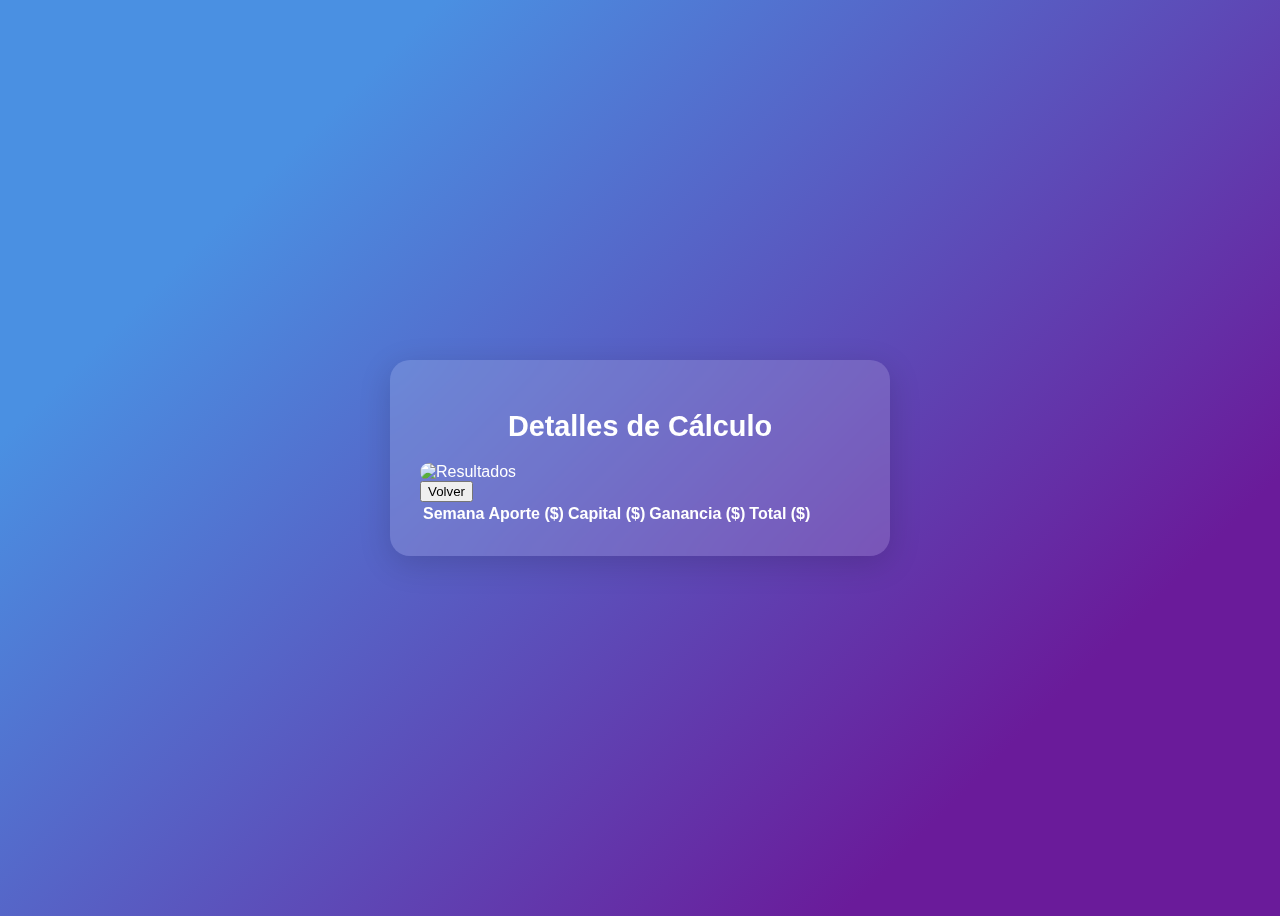
==== details.html @ 152ceb79 "table" ====
<!DOCTYPE html>
<html lang="es">
<head>
    <meta charset="UTF-8">
    <meta name="viewport" content="width=device-width, initial-scale=1.0">
    <title>Detalles de Cálculo</title>
    <link rel="stylesheet" href="styles.css">
    <script>
        if (performance.getEntriesByType("navigation")[0].type === "reload") {
            window.location.href = 'index.html';
        }
    </script>

</head>
<body>
    <div class="container">
        <h1>Detalles de Cálculo</h1>
        <div id="chartContainer">
            <img id="resultChartImage" alt="Resultados" style="max-width: 100%; border-radius: 10px;">
        </div>
        <button onclick="goBack()" id="backButton">Volver</button>
        <div id="tableContainer">
            <table id="interestTable" class="styled-table">
                <thead>
                    <tr>
                        <th>Semana</th>
                        <th>Aporte ($)</th>
                        <th>Capital ($)</th>
                        <th>Ganancia ($)</th>
                        <th>Total ($)</th>
                    </tr>
                </thead>
                <tbody id="tableBody">
                    <!-- Las filas serán insertadas dinámicamente con JavaScript -->
                </tbody>
            </table>
        </div>
    </div>
    <!-- Pantalla de Carga -->
    <div id="loadingScreen">
        <div class="loader">
            <div class="bar"></div>
            <div class="bar"></div>
            <div class="bar"></div>
        </div>
        <p id="loadingText">Cargando, por favor espera...</p>
    </div>

    <script src="details.js"></script>
</body>
</html>
---- styles.css ----
* {
    box-sizing: border-box;
}

body {
    display: flex;
    justify-content: center;
    align-items: center;
    height: 100vh;
    font-family: 'Poppins', sans-serif;
    background: linear-gradient(135deg, #4a90e2 20%, #6a1b9a 80%);
    color: #fff;
}

.container {
    background: rgba(255, 255, 255, 0.15);
    backdrop-filter: blur(10px);
    border-radius: 20px;
    padding: 30px;
    width: 100%;
    max-width: 500px;
    box-shadow: 0 8px 32px rgba(0, 0, 0, 0.15);
}

h1 {
    text-align: center;
    font-size: 1.8em;
    margin-bottom: 20px;
}

.input-group {
    display: flex;
    align-items: center;
    margin-bottom: 15px;
}

label {
    width: 150px;
    margin-right: 10px;
    text-align: left;
}

input {
    flex: 1;
    padding: 12px;
    border: none;
    border-radius: 10px;
    background: rgba(255, 255, 255, 0.894);
    color: #6d6d6d;
}

input:focus {
    background: rgb(255, 255, 255);
}

.button-group {
    display: flex;
    justify-content: space-between;
    margin-top: 15px;
}

#submitButton, #detailsButton {
    padding: 12px;
    border: none;
    border-radius: 10px;
    color: #fff;
    cursor: pointer;
    width: 48%;
}

#submitButton {
    background-color: #28a745;
}

#submitButton:hover {
    background-color: #218838;
}

#detailsButton {
    background-color: #17a2b8;
}

#detailsButton:hover {
    background-color: #138496;
}

.result {
    margin-top: 20px;
    text-align: center;
    font-size: 1.2em;
}

/* Pantalla de Carga */
#loadingScreen {
    position: fixed;
    top: 0;
    left: 0;
    width: 100%;
    height: 100%;
    background: linear-gradient(135deg, #4a90e2 20%, #6a1b9a 80%);
    display: flex;
    flex-direction: column;
    align-items: center;
    justify-content: center;
    z-index: 1000;
    color: #fff;
    font-family: 'Poppins', sans-serif;
}

/* Contenedor del loader */
.loader {
    display: flex;
    gap: 15px;
}

/* Estilo de las barras */
.bar {
    width: 10px;
    height: 40px;
    background-color: #ffffff;
    border-radius: 10px;
    animation: bounce 1s infinite;
}

/* Animación de rebote */
@keyframes bounce {
    0%, 100% {
        transform: scaleY(0.5);
        opacity: 0.5;
    }
    50% {
        transform: scaleY(1.5);
        opacity: 1;
    }
}

/* Delay para cada barra */
.bar:nth-child(1) {
    animation-delay: 0s;
}

.bar:nth-child(2) {
    animation-delay: 0.2s;
}

.bar:nth-child(3) {
    animation-delay: 0.4s;
}

/* Texto de la pantalla de carga */
#loadingText {
    margin-top: 20px;
    font-size: 1.2em;
    color: #ffffff;
}

#loadingScreen{
    display: none;
}

select{
    flex: 0.5;
    width: 50%;
    padding: 10px;
    border-radius: 10px;
}
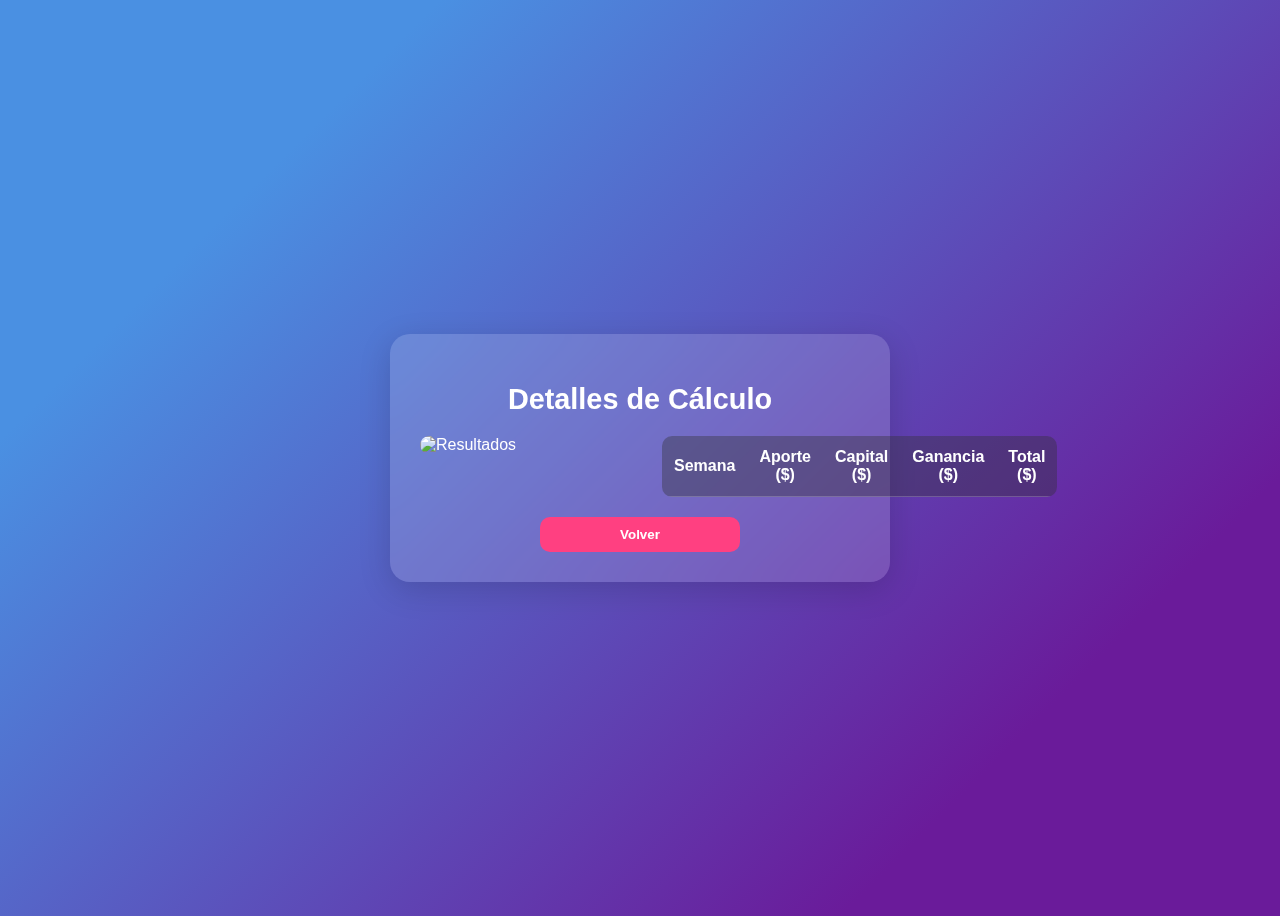
==== commit a1f75078: "table css" ====
--- a/details.html
+++ b/details.html
@@ -14,11 +14,13 @@
 </head>
 <body>
     <div class="container">
-        <h1>Detalles de Cálculo</h1>
+    <h1>Detalles de Cálculo</h1>
+    <div id="resultContainer" class="flex-container">
+        <!-- Contenedor de la imagen -->
         <div id="chartContainer">
             <img id="resultChartImage" alt="Resultados" style="max-width: 100%; border-radius: 10px;">
         </div>
-        <button onclick="goBack()" id="backButton">Volver</button>
+        <!-- Contenedor de la tabla -->
         <div id="tableContainer">
             <table id="interestTable" class="styled-table">
                 <thead>
@@ -36,15 +38,9 @@
             </table>
         </div>
     </div>
-    <!-- Pantalla de Carga -->
-    <div id="loadingScreen">
-        <div class="loader">
-            <div class="bar"></div>
-            <div class="bar"></div>
-            <div class="bar"></div>
-        </div>
-        <p id="loadingText">Cargando, por favor espera...</p>
-    </div>
+    <button onclick="goBack()" id="backButton">Volver</button>
+</div>
+
 
     <script src="details.js"></script>
 </body>
--- a/styles.css
+++ b/styles.css
@@ -164,3 +164,74 @@
     padding: 10px;
     border-radius: 10px;
 }
+
+/* Contenedor flex para alinear la imagen y la tabla horizontalmente */
+.flex-container {
+    display: flex;
+    flex-direction: row;
+    gap: 20px;
+    align-items: flex-start;
+    justify-content: space-between;
+}
+
+/* Estilo para el contenedor de la imagen */
+#chartContainer {
+    flex: 1;
+    max-width: 45%;
+}
+
+/* Estilo para el contenedor de la tabla */
+#tableContainer {
+    flex: 1;
+    max-width: 45%;
+}
+
+/* Estilo para la tabla de interés */
+#interestTable {
+    width: 100%;
+    border-collapse: collapse;
+    background: rgba(255, 255, 255, 0.1);
+    border-radius: 10px;
+    overflow: hidden;
+}
+
+#interestTable th, #interestTable td {
+    padding: 12px;
+    text-align: center;
+    color: #fff;
+    border-bottom: 1px solid rgba(255, 255, 255, 0.2);
+}
+
+#interestTable th {
+    background-color: rgba(0, 0, 0, 0.3);
+    font-weight: bold;
+}
+
+#interestTable tr:hover {
+    background-color: rgba(255, 255, 255, 0.1);
+}
+
+#interestTable td {
+    font-size: 0.9em;
+}
+
+/* Botón de volver centrado */
+#backButton {
+    margin-top: 20px;
+    padding: 10px 20px;
+    border: none;
+    border-radius: 10px;
+    background-color: #ff4081;
+    color: #fff;
+    cursor: pointer;
+    width: 100%;
+    max-width: 200px;
+    display: block;
+    margin-left: auto;
+    margin-right: auto;
+    font-weight: bold;
+}
+
+#backButton:hover {
+    background-color: #e91e63;
+}
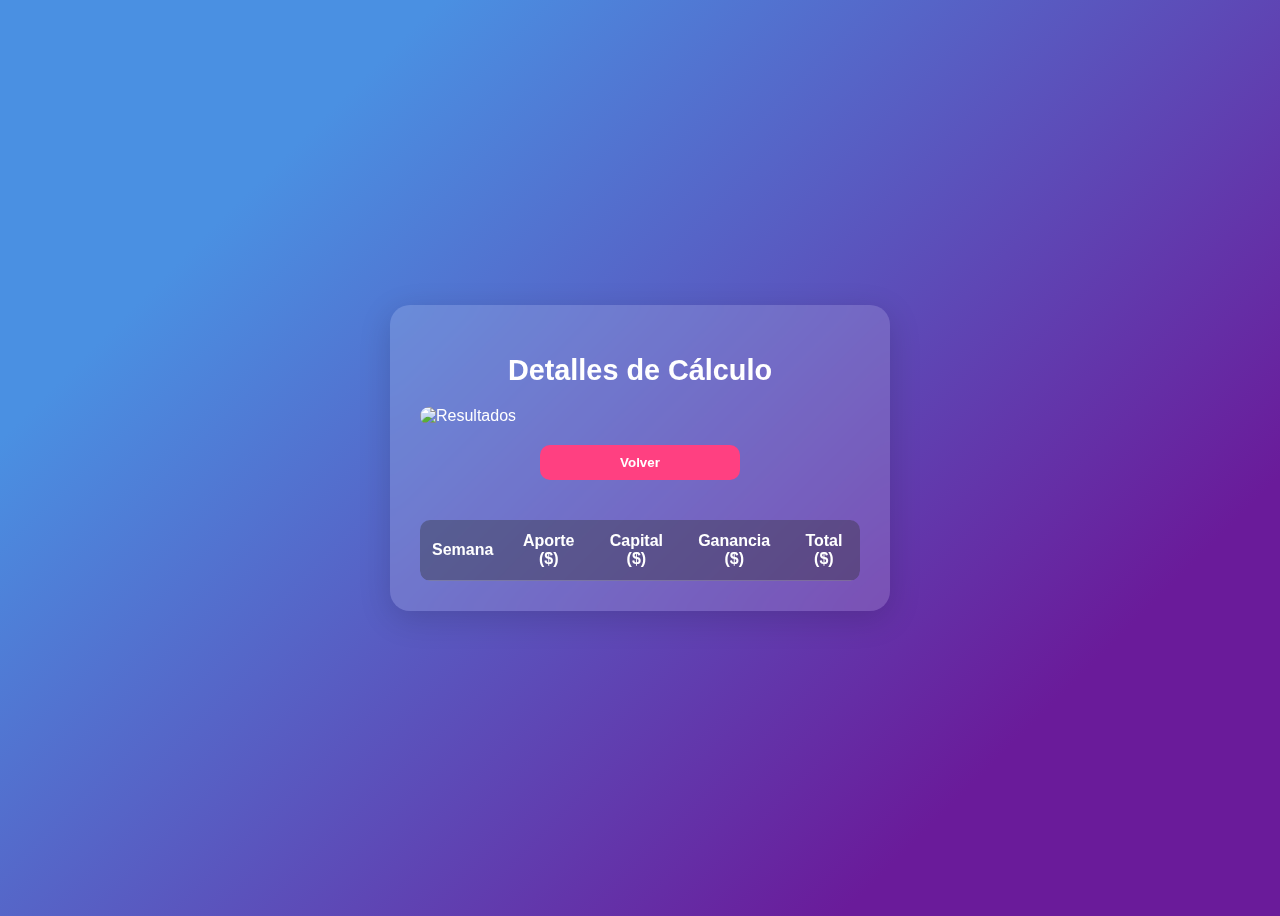
==== commit 14ac2b47: "table css" ====
--- a/details.html
+++ b/details.html
@@ -14,13 +14,11 @@
 </head>
 <body>
     <div class="container">
-    <h1>Detalles de Cálculo</h1>
-    <div id="resultContainer" class="flex-container">
-        <!-- Contenedor de la imagen -->
+        <h1>Detalles de Cálculo</h1>
         <div id="chartContainer">
             <img id="resultChartImage" alt="Resultados" style="max-width: 100%; border-radius: 10px;">
         </div>
-        <!-- Contenedor de la tabla -->
+        <button onclick="goBack()" id="backButton">Volver</button>
         <div id="tableContainer">
             <table id="interestTable" class="styled-table">
                 <thead>
@@ -38,9 +36,15 @@
             </table>
         </div>
     </div>
-    <button onclick="goBack()" id="backButton">Volver</button>
-</div>
-
+    <!-- Pantalla de Carga -->
+    <div id="loadingScreen">
+        <div class="loader">
+            <div class="bar"></div>
+            <div class="bar"></div>
+            <div class="bar"></div>
+        </div>
+        <p id="loadingText">Cargando, por favor espera...</p>
+    </div>
 
     <script src="details.js"></script>
 </body>
--- a/styles.css
+++ b/styles.css
@@ -165,30 +165,10 @@
     border-radius: 10px;
 }
 
-/* Contenedor flex para alinear la imagen y la tabla horizontalmente */
-.flex-container {
-    display: flex;
-    flex-direction: row;
-    gap: 20px;
-    align-items: flex-start;
-    justify-content: space-between;
-}
-
-/* Estilo para el contenedor de la imagen */
-#chartContainer {
-    flex: 1;
-    max-width: 45%;
-}
-
-/* Estilo para el contenedor de la tabla */
-#tableContainer {
-    flex: 1;
-    max-width: 45%;
-}
-
-/* Estilo para la tabla de interés */
+/* Estilos para la tabla de interés */
 #interestTable {
     width: 100%;
+    margin-top: 20px;
     border-collapse: collapse;
     background: rgba(255, 255, 255, 0.1);
     border-radius: 10px;
@@ -215,7 +195,14 @@
     font-size: 0.9em;
 }
 
-/* Botón de volver centrado */
+/* Estilo para el contenedor de la tabla */
+#tableContainer {
+    margin-top: 20px;
+    border-radius: 10px;
+    overflow: hidden;
+}
+
+/* Estilo para el botón de volver */
 #backButton {
     margin-top: 20px;
     padding: 10px 20px;
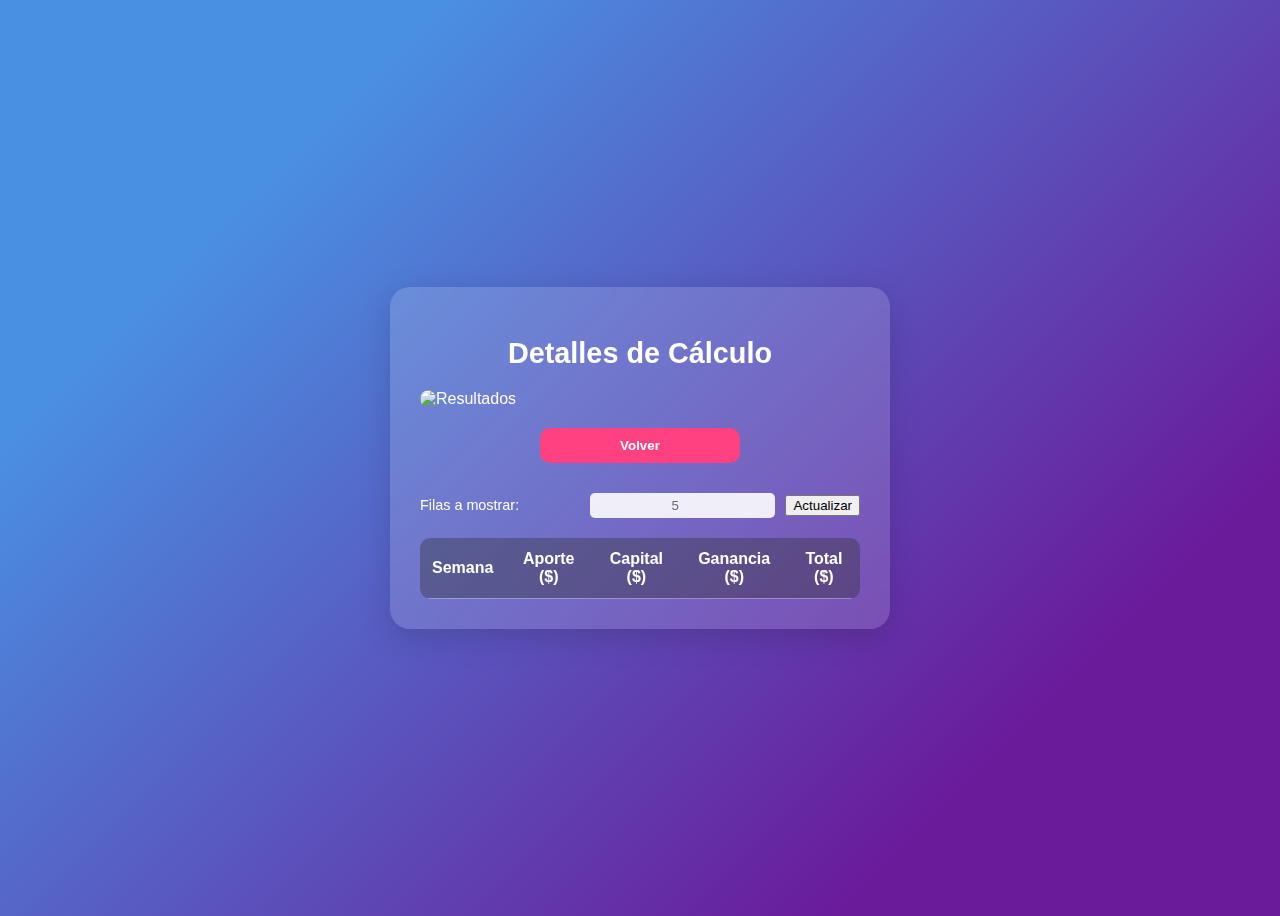
==== commit 54c5fa77: "modificando las tablas" ====
--- a/details.html
+++ b/details.html
@@ -20,6 +20,12 @@
         </div>
         <button onclick="goBack()" id="backButton">Volver</button>
         <div id="tableContainer">
+            <div class="row-controls">
+                 <label for="rowCount">Filas a mostrar:</label>
+                <input type="number" id="rowCount" min="1" max="365" value="5">
+                <button onclick="updateTableRows()">Actualizar</button>
+            </div>
+
             <table id="interestTable" class="styled-table">
                 <thead>
                     <tr>
--- a/styles.css
+++ b/styles.css
@@ -222,3 +222,22 @@
 #backButton:hover {
     background-color: #e91e63;
 }
+.row-controls {
+    display: flex;
+    align-items: center;
+    justify-content: center;
+    margin-top: 10px;
+    gap: 10px;
+}
+
+.row-controls label {
+    font-size: 0.9em;
+}
+
+.row-controls input {
+    width: 50px;
+    padding: 5px;
+    text-align: center;
+    border-radius: 5px;
+    border: none;
+}
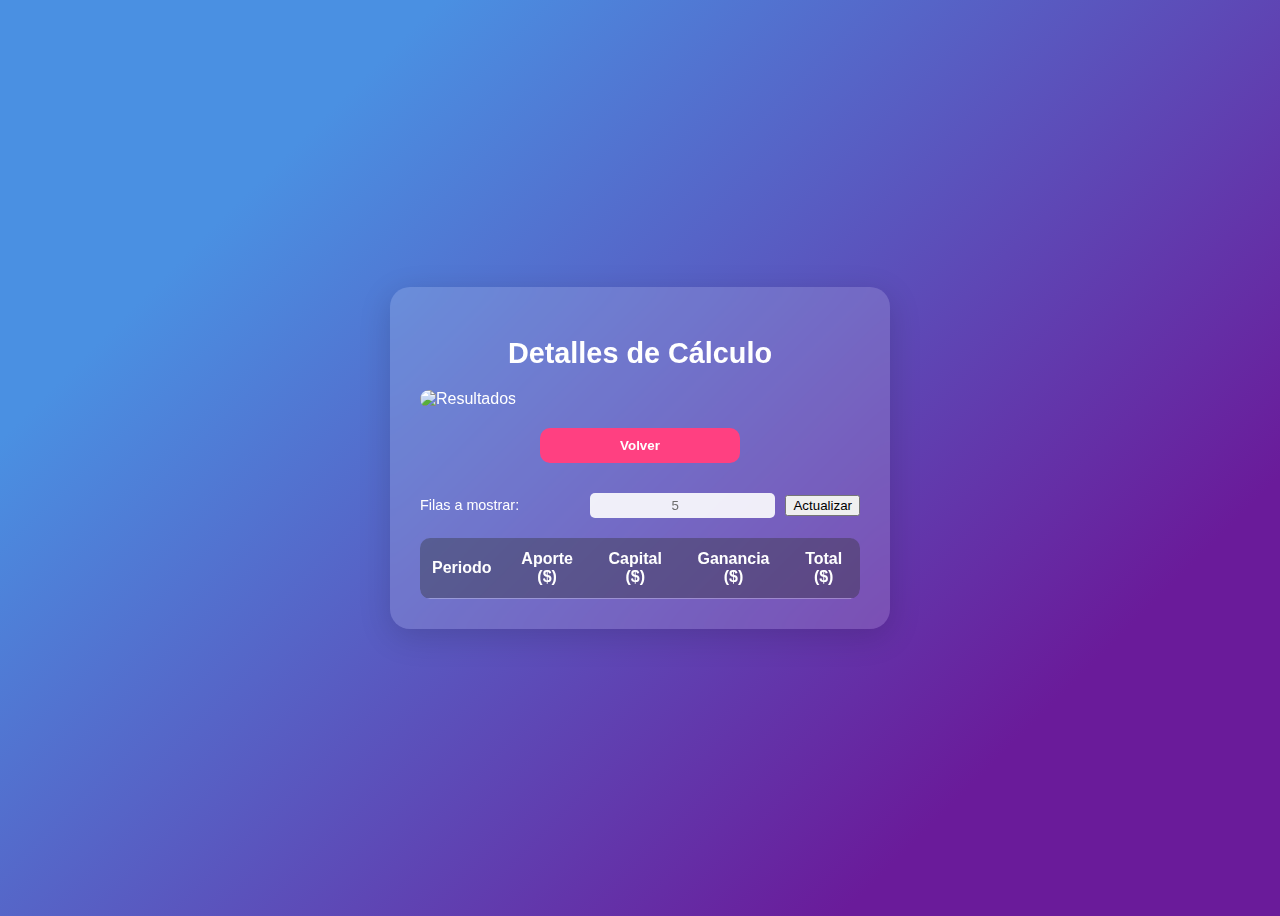
==== commit fc4a06ce: "cambiando el título de la primera columna" ====
--- a/details.html
+++ b/details.html
@@ -29,7 +29,7 @@
             <table id="interestTable" class="styled-table">
                 <thead>
                     <tr>
-                        <th>Semana</th>
+                        <th>Periodo</th>
                         <th>Aporte ($)</th>
                         <th>Capital ($)</th>
                         <th>Ganancia ($)</th>
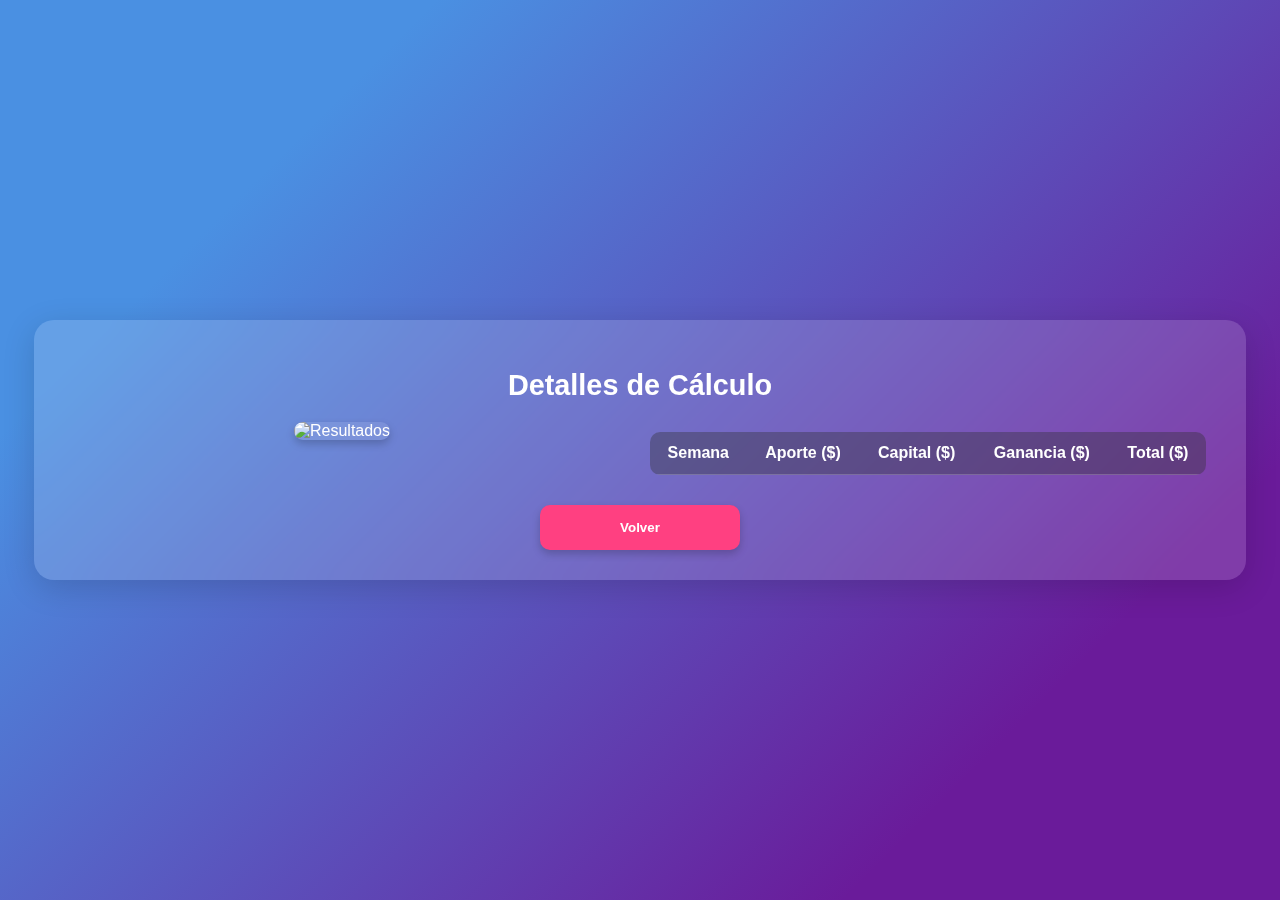
==== commit 6c76d0fa: "fix table" ====
--- a/details.html
+++ b/details.html
@@ -4,32 +4,24 @@
     <meta charset="UTF-8">
     <meta name="viewport" content="width=device-width, initial-scale=1.0">
     <title>Detalles de Cálculo</title>
-    <link rel="stylesheet" href="styles.css">
+    <link rel="stylesheet" href="details.css">
     <script>
-        if (performance.getEntriesByType("navigation")[0].type === "reload") {
-            window.location.href = 'index.html';
-        }
+
     </script>
 
 </head>
 <body>
     <div class="container">
         <h1>Detalles de Cálculo</h1>
-        <div id="chartContainer">
-            <img id="resultChartImage" alt="Resultados" style="max-width: 100%; border-radius: 10px;">
-        </div>
-        <button onclick="goBack()" id="backButton">Volver</button>
-        <div id="tableContainer">
-            <div class="row-controls">
-                 <label for="rowCount">Filas a mostrar:</label>
-                <input type="number" id="rowCount" min="1" max="365" value="5">
-                <button onclick="updateTableRows()">Actualizar</button>
+        <div class="data">
+            <div id="chartContainer">
+                <img id="resultChartImage" alt="Resultados">
             </div>
-
+            <div id="tableContainer">
             <table id="interestTable" class="styled-table">
                 <thead>
                     <tr>
-                        <th>Periodo</th>
+                        <th>Semana</th>
                         <th>Aporte ($)</th>
                         <th>Capital ($)</th>
                         <th>Ganancia ($)</th>
@@ -41,16 +33,19 @@
                 </tbody>
             </table>
         </div>
+        </div>
+
+        <button onclick="goBack()" id="backButton">Volver</button>
     </div>
-    <!-- Pantalla de Carga -->
-    <div id="loadingScreen">
-        <div class="loader">
-            <div class="bar"></div>
-            <div class="bar"></div>
-            <div class="bar"></div>
+        <!-- Pantalla de Carga -->
+        <div id="loadingScreen">
+            <div class="loader">
+                <div class="bar"></div>
+                <div class="bar"></div>
+                <div class="bar"></div>
+            </div>
+            <p id="loadingText">Cargando, por favor espera...</p>
         </div>
-        <p id="loadingText">Cargando, por favor espera...</p>
-    </div>
 
     <script src="details.js"></script>
 </body>
--- a/details.css
+++ b/details.css
@@ -0,0 +1,173 @@
+/* Configuración global */
+body {
+    font-family: 'Poppins', sans-serif;
+    background: linear-gradient(135deg, #4a90e2 20%, #6a1b9a 80%);
+    color: #fff;
+    height: auto;
+    min-height: 100vh;
+    margin: 0;
+    display: flex;
+    justify-content: center;
+    align-items: center;
+}
+
+.container {
+    display: flex;
+    flex-direction: column; /* Alinea los elementos verticalmente */
+    justify-content: center;
+    align-items: center;
+    background: rgba(255, 255, 255, 0.15);
+    backdrop-filter: blur(10px);
+    border-radius: 20px;
+    padding: 30px;
+    width: 90%;
+    max-width: 1200px;
+    box-shadow: 0 8px 32px rgba(0, 0, 0, 0.15);
+}
+
+h1 {
+    text-align: center;
+    width: 100%;
+    margin-bottom: 20px;
+    font-size: 1.8em;
+}
+
+/* Estilo para el contenedor de la imagen y la tabla */
+.data {
+    display: flex; /* Imagen y tabla lado a lado */
+    flex-flow: nowrap !important;
+    justify-content: space-between; /* Espacio entre los elementos */
+    width: 100%;
+    gap: 20px; /* Espaciado entre imagen y tabla */
+}
+
+/* Contenedor de la imagen */
+#chartContainer {
+    flex: 1; /* La imagen ocupa 50% del espacio */
+    text-align: center;
+}
+
+#resultChartImage {
+    width: 100%; /* Imagen ocupa el 100% del contenedor */
+    height: auto; /* Conserva proporciones */
+    border-radius: 10px;
+    box-shadow: 0 4px 8px rgba(0, 0, 0, 0.2);
+    background: rgba(255, 255, 255, 0.1);
+}
+
+/* Contenedor de la tabla */
+#tableContainer {
+    flex: 1; /* La tabla ocupa 50% del espacio */
+    overflow-x: auto;
+    max-height: 70vh; /* Limita la altura */
+    overflow-y: auto;
+    padding: 10px;
+}
+
+/* Estilo de la tabla */
+#interestTable {
+    width: 100%;
+    border-collapse: collapse;
+    background: rgba(255, 255, 255, 0.1);
+    border-radius: 10px;
+    overflow: hidden;
+}
+
+#interestTable th, #interestTable td {
+    padding: 12px;
+    text-align: center;
+    color: #fff;
+    border-bottom: 1px solid rgba(255, 255, 255, 0.2);
+}
+
+#interestTable th {
+    background-color: rgba(0, 0, 0, 0.3);
+    font-weight: bold;
+}
+
+#interestTable tr:hover {
+    background-color: rgba(255, 255, 255, 0.1);
+}
+
+#interestTable td {
+    font-size: 0.9em;
+}
+
+/* Botón de volver */
+#backButton {
+    margin-top: 20px;
+    padding: 15px 20px;
+    border: none;
+    border-radius: 10px;
+    background-color: #ff4081;
+    color: #fff;
+    cursor: pointer;
+    font-weight: bold;
+    text-align: center;
+    box-shadow: 0 4px 8px rgba(0, 0, 0, 0.2);
+    transition: background-color 0.3s ease;
+    width: 100%;
+    max-width: 200px;
+}
+
+#backButton:hover {
+    background-color: #e91e63;
+}
+
+/* Pantalla de carga */
+#loadingScreen {
+    position: fixed;
+    top: 0;
+    left: 0;
+    width: 100%;
+    height: 100%;
+    background: linear-gradient(135deg, #4a90e2 20%, #6a1b9a 80%);
+    display: none; /* Oculto por defecto */
+    flex-direction: column;
+    align-items: center;
+    justify-content: center;
+    z-index: 1000;
+    color: #fff;
+}
+
+.loader {
+    display: flex;
+    gap: 15px;
+}
+
+.bar {
+    width: 10px;
+    height: 40px;
+    background-color: #ffffff;
+    border-radius: 10px;
+    animation: bounce 1s infinite;
+}
+
+@keyframes bounce {
+    0%, 100% {
+        transform: scaleY(0.5);
+        opacity: 0.5;
+    }
+    50% {
+        transform: scaleY(1.5);
+        opacity: 1;
+    }
+}
+
+.bar:nth-child(1) {
+    animation-delay: 0s;
+}
+
+.bar:nth-child(2) {
+    animation-delay: 0.2s;
+}
+
+.bar:nth-child(3) {
+    animation-delay: 0.4s;
+}
+
+#loadingText {
+    margin-top: 20px;
+    font-size: 1.2em;
+    color: #ffffff;
+}
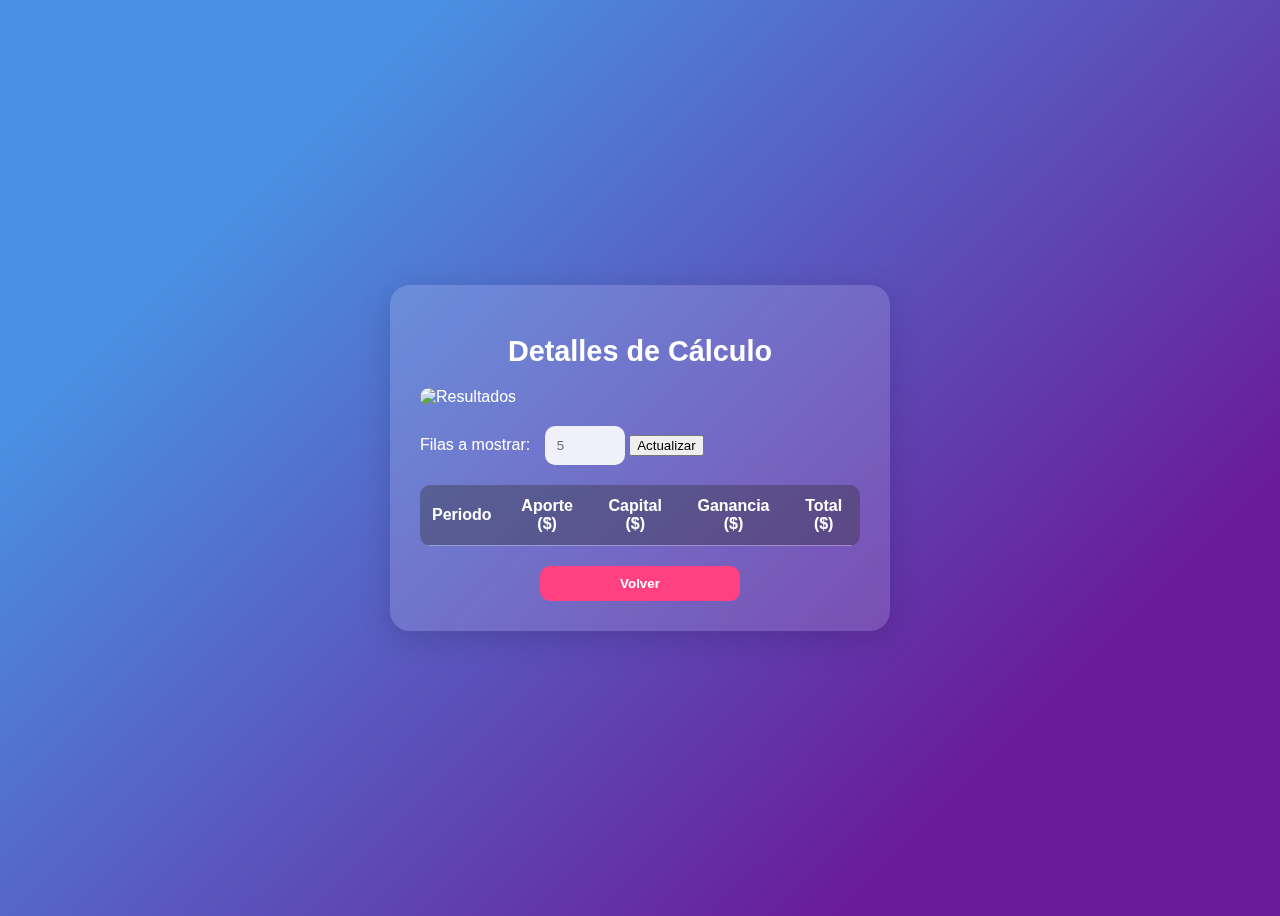
==== commit dddcc0b5: "fix form" ====
--- a/details.html
+++ b/details.html
@@ -4,9 +4,11 @@
     <meta charset="UTF-8">
     <meta name="viewport" content="width=device-width, initial-scale=1.0">
     <title>Detalles de Cálculo</title>
-    <link rel="stylesheet" href="details.css">
+    <link rel="stylesheet" href="styles.css">
     <script>
-
+        if (performance.getEntriesByType("navigation")[0].type === "reload") {
+            window.location.href = 'index.html';
+        }
     </script>
 
 </head>
@@ -15,13 +17,19 @@
         <h1>Detalles de Cálculo</h1>
         <div class="data">
             <div id="chartContainer">
-                <img id="resultChartImage" alt="Resultados">
+            <img id="resultChartImage" alt="Resultados" style="max-width: 100%; border-radius: 10px;">
+        </div>
+        <div id="tableContainer">
+            <div class="row-controls">
+                 <label for="rowCount">Filas a mostrar:</label>
+                <input type="number" id="rowCount" min="1" max="365" value="5">
+                <button onclick="updateTableRows()">Actualizar</button>
             </div>
-            <div id="tableContainer">
+
             <table id="interestTable" class="styled-table">
                 <thead>
                     <tr>
-                        <th>Semana</th>
+                        <th>Periodo</th>
                         <th>Aporte ($)</th>
                         <th>Capital ($)</th>
                         <th>Ganancia ($)</th>
@@ -37,16 +45,16 @@
 
         <button onclick="goBack()" id="backButton">Volver</button>
     </div>
-        <!-- Pantalla de Carga -->
-        <div id="loadingScreen">
-            <div class="loader">
-                <div class="bar"></div>
-                <div class="bar"></div>
-                <div class="bar"></div>
-            </div>
-            <p id="loadingText">Cargando, por favor espera...</p>
+    <!-- Pantalla de Carga -->
+    <div id="loadingScreen">
+        <div class="loader">
+            <div class="bar"></div>
+            <div class="bar"></div>
+            <div class="bar"></div>
         </div>
+        <p id="loadingText">Cargando, por favor espera...</p>
+    </div>
 
     <script src="details.js"></script>
 </body>
-</html>
+</html>--- a/styles.css
+++ b/styles.css
@@ -0,0 +1,224 @@
+* {
+    box-sizing: border-box;
+}
+
+body {
+    display: flex;
+    justify-content: center;
+    align-items: center;
+    height: 100vh;
+    font-family: 'Poppins', sans-serif;
+    background: linear-gradient(135deg, #4a90e2 20%, #6a1b9a 80%);
+    color: #fff;
+}
+
+.container {
+    background: rgba(255, 255, 255, 0.15);
+    backdrop-filter: blur(10px);
+    border-radius: 20px;
+    padding: 30px;
+    width: 100%;
+    max-width: 500px;
+    box-shadow: 0 8px 32px rgba(0, 0, 0, 0.15);
+}
+
+h1 {
+    text-align: center;
+    font-size: 1.8em;
+    margin-bottom: 20px;
+}
+
+.input-group {
+    display: flex;
+    align-items: center;
+    margin-bottom: 15px;
+}
+
+label {
+    width: 150px;
+    margin-right: 10px;
+    text-align: left;
+}
+
+input {
+    flex: 1;
+    padding: 12px;
+    border: none;
+    border-radius: 10px;
+    background: rgba(255, 255, 255, 0.894);
+    color: #6d6d6d;
+}
+
+input:focus {
+    background: rgb(255, 255, 255);
+}
+
+.button-group {
+    display: flex;
+    justify-content: space-between;
+    margin-top: 15px;
+}
+
+#submitButton, #detailsButton {
+    padding: 12px;
+    border: none;
+    border-radius: 10px;
+    color: #fff;
+    cursor: pointer;
+    width: 48%;
+}
+
+#submitButton {
+    background-color: #28a745;
+}
+
+#submitButton:hover {
+    background-color: #218838;
+}
+
+#detailsButton {
+    background-color: #17a2b8;
+}
+
+#detailsButton:hover {
+    background-color: #138496;
+}
+
+.result {
+    margin-top: 20px;
+    text-align: center;
+    font-size: 1.2em;
+}
+
+/* Pantalla de Carga */
+#loadingScreen {
+    position: fixed;
+    top: 0;
+    left: 0;
+    width: 100%;
+    height: 100%;
+    background: linear-gradient(135deg, #4a90e2 20%, #6a1b9a 80%);
+    display: flex;
+    flex-direction: column;
+    align-items: center;
+    justify-content: center;
+    z-index: 1000;
+    color: #fff;
+    font-family: 'Poppins', sans-serif;
+}
+
+/* Contenedor del loader */
+.loader {
+    display: flex;
+    gap: 15px;
+}
+
+/* Estilo de las barras */
+.bar {
+    width: 10px;
+    height: 40px;
+    background-color: #ffffff;
+    border-radius: 10px;
+    animation: bounce 1s infinite;
+}
+
+/* Animación de rebote */
+@keyframes bounce {
+    0%, 100% {
+        transform: scaleY(0.5);
+        opacity: 0.5;
+    }
+    50% {
+        transform: scaleY(1.5);
+        opacity: 1;
+    }
+}
+
+/* Delay para cada barra */
+.bar:nth-child(1) {
+    animation-delay: 0s;
+}
+
+.bar:nth-child(2) {
+    animation-delay: 0.2s;
+}
+
+.bar:nth-child(3) {
+    animation-delay: 0.4s;
+}
+
+/* Texto de la pantalla de carga */
+#loadingText {
+    margin-top: 20px;
+    font-size: 1.2em;
+    color: #ffffff;
+}
+
+#loadingScreen{
+    display: none;
+}
+
+select{
+    flex: 0.5;
+    width: 50%;
+    padding: 10px;
+    border-radius: 10px;
+}
+
+/* Estilos para la tabla de interés */
+#interestTable {
+    width: 100%;
+    margin-top: 20px;
+    border-collapse: collapse;
+    background: rgba(255, 255, 255, 0.1);
+    border-radius: 10px;
+    overflow: hidden;
+}
+
+#interestTable th, #interestTable td {
+    padding: 12px;
+    text-align: center;
+    color: #fff;
+    border-bottom: 1px solid rgba(255, 255, 255, 0.2);
+}
+
+#interestTable th {
+    background-color: rgba(0, 0, 0, 0.3);
+    font-weight: bold;
+}
+
+#interestTable tr:hover {
+    background-color: rgba(255, 255, 255, 0.1);
+}
+
+#interestTable td {
+    font-size: 0.9em;
+}
+
+/* Estilo para el contenedor de la tabla */
+#tableContainer {
+    margin-top: 20px;
+    border-radius: 10px;
+    overflow: hidden;
+}
+
+/* Estilo para el botón de volver */
+#backButton {
+    margin-top: 20px;
+    padding: 10px 20px;
+    border: none;
+    border-radius: 10px;
+    background-color: #ff4081;
+    color: #fff;
+    cursor: pointer;
+    width: 100%;
+    max-width: 200px;
+    display: block;
+    margin-left: auto;
+    margin-right: auto;
+    font-weight: bold;
+}
+
+#backButton:hover {
+    background-color: #e91e63;
+}
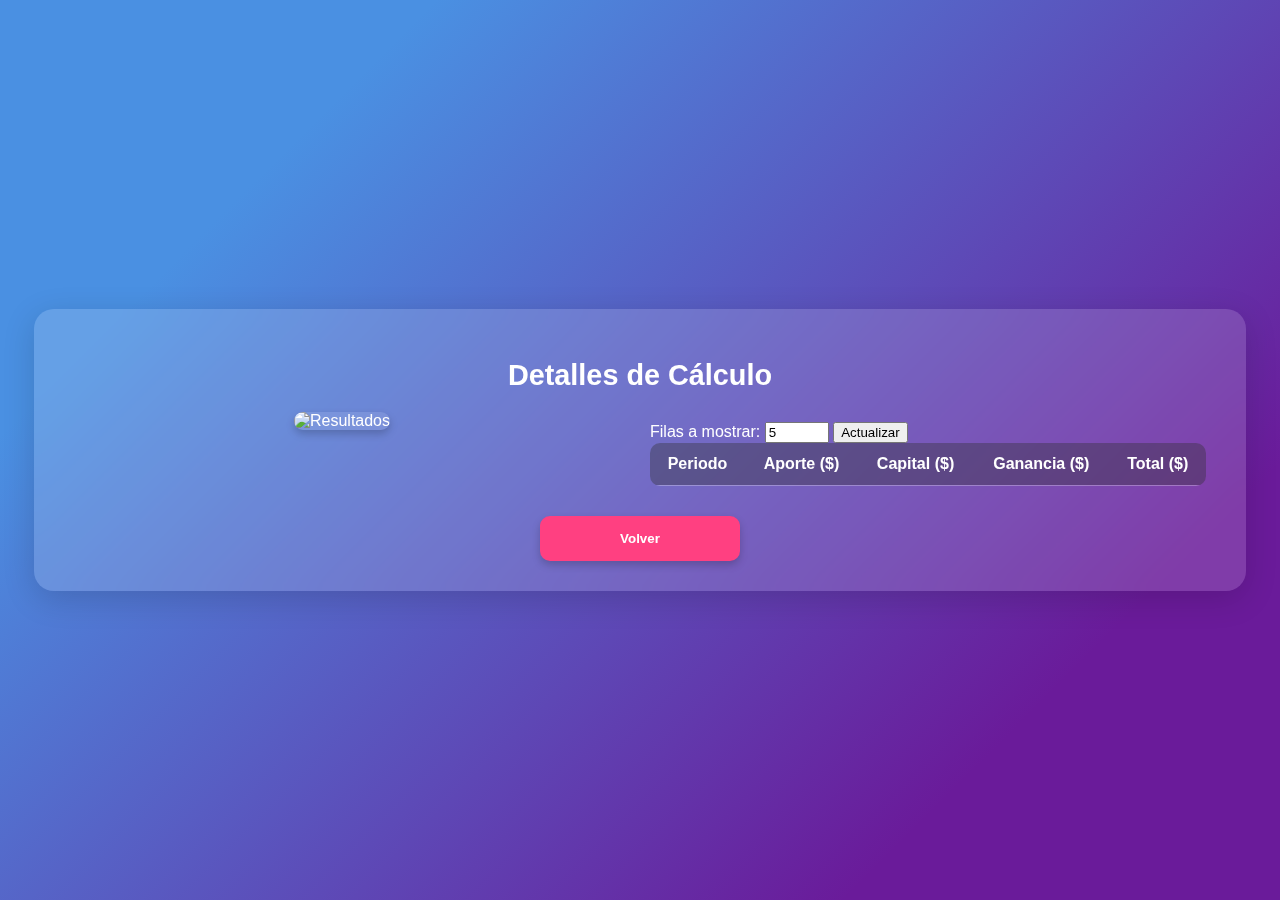
==== commit f89c3934: "fix form" ====
--- a/details.html
+++ b/details.html
@@ -4,7 +4,7 @@
     <meta charset="UTF-8">
     <meta name="viewport" content="width=device-width, initial-scale=1.0">
     <title>Detalles de Cálculo</title>
-    <link rel="stylesheet" href="styles.css">
+    <link rel="stylesheet" href="details.css">
     <script>
         if (performance.getEntriesByType("navigation")[0].type === "reload") {
             window.location.href = 'index.html';
--- a/details.css
+++ b/details.css
@@ -0,0 +1,173 @@
+/* Configuración global */
+body {
+    font-family: 'Poppins', sans-serif;
+    background: linear-gradient(135deg, #4a90e2 20%, #6a1b9a 80%);
+    color: #fff;
+    height: auto;
+    min-height: 100vh;
+    margin: 0;
+    display: flex;
+    justify-content: center;
+    align-items: center;
+}
+
+.container {
+    display: flex;
+    flex-direction: column; /* Alinea los elementos verticalmente */
+    justify-content: center;
+    align-items: center;
+    background: rgba(255, 255, 255, 0.15);
+    backdrop-filter: blur(10px);
+    border-radius: 20px;
+    padding: 30px;
+    width: 90%;
+    max-width: 1200px;
+    box-shadow: 0 8px 32px rgba(0, 0, 0, 0.15);
+}
+
+h1 {
+    text-align: center;
+    width: 100%;
+    margin-bottom: 20px;
+    font-size: 1.8em;
+}
+
+/* Estilo para el contenedor de la imagen y la tabla */
+.data {
+    display: flex; /* Imagen y tabla lado a lado */
+    flex-flow: nowrap !important;
+    justify-content: space-between; /* Espacio entre los elementos */
+    width: 100%;
+    gap: 20px; /* Espaciado entre imagen y tabla */
+}
+
+/* Contenedor de la imagen */
+#chartContainer {
+    flex: 1; /* La imagen ocupa 50% del espacio */
+    text-align: center;
+}
+
+#resultChartImage {
+    width: 100%; /* Imagen ocupa el 100% del contenedor */
+    height: auto; /* Conserva proporciones */
+    border-radius: 10px;
+    box-shadow: 0 4px 8px rgba(0, 0, 0, 0.2);
+    background: rgba(255, 255, 255, 0.1);
+}
+
+/* Contenedor de la tabla */
+#tableContainer {
+    flex: 1; /* La tabla ocupa 50% del espacio */
+    overflow-x: auto;
+    max-height: 70vh; /* Limita la altura */
+    overflow-y: auto;
+    padding: 10px;
+}
+
+/* Estilo de la tabla */
+#interestTable {
+    width: 100%;
+    border-collapse: collapse;
+    background: rgba(255, 255, 255, 0.1);
+    border-radius: 10px;
+    overflow: hidden;
+}
+
+#interestTable th, #interestTable td {
+    padding: 12px;
+    text-align: center;
+    color: #fff;
+    border-bottom: 1px solid rgba(255, 255, 255, 0.2);
+}
+
+#interestTable th {
+    background-color: rgba(0, 0, 0, 0.3);
+    font-weight: bold;
+}
+
+#interestTable tr:hover {
+    background-color: rgba(255, 255, 255, 0.1);
+}
+
+#interestTable td {
+    font-size: 0.9em;
+}
+
+/* Botón de volver */
+#backButton {
+    margin-top: 20px;
+    padding: 15px 20px;
+    border: none;
+    border-radius: 10px;
+    background-color: #ff4081;
+    color: #fff;
+    cursor: pointer;
+    font-weight: bold;
+    text-align: center;
+    box-shadow: 0 4px 8px rgba(0, 0, 0, 0.2);
+    transition: background-color 0.3s ease;
+    width: 100%;
+    max-width: 200px;
+}
+
+#backButton:hover {
+    background-color: #e91e63;
+}
+
+/* Pantalla de carga */
+#loadingScreen {
+    position: fixed;
+    top: 0;
+    left: 0;
+    width: 100%;
+    height: 100%;
+    background: linear-gradient(135deg, #4a90e2 20%, #6a1b9a 80%);
+    display: none; /* Oculto por defecto */
+    flex-direction: column;
+    align-items: center;
+    justify-content: center;
+    z-index: 1000;
+    color: #fff;
+}
+
+.loader {
+    display: flex;
+    gap: 15px;
+}
+
+.bar {
+    width: 10px;
+    height: 40px;
+    background-color: #ffffff;
+    border-radius: 10px;
+    animation: bounce 1s infinite;
+}
+
+@keyframes bounce {
+    0%, 100% {
+        transform: scaleY(0.5);
+        opacity: 0.5;
+    }
+    50% {
+        transform: scaleY(1.5);
+        opacity: 1;
+    }
+}
+
+.bar:nth-child(1) {
+    animation-delay: 0s;
+}
+
+.bar:nth-child(2) {
+    animation-delay: 0.2s;
+}
+
+.bar:nth-child(3) {
+    animation-delay: 0.4s;
+}
+
+#loadingText {
+    margin-top: 20px;
+    font-size: 1.2em;
+    color: #ffffff;
+}
